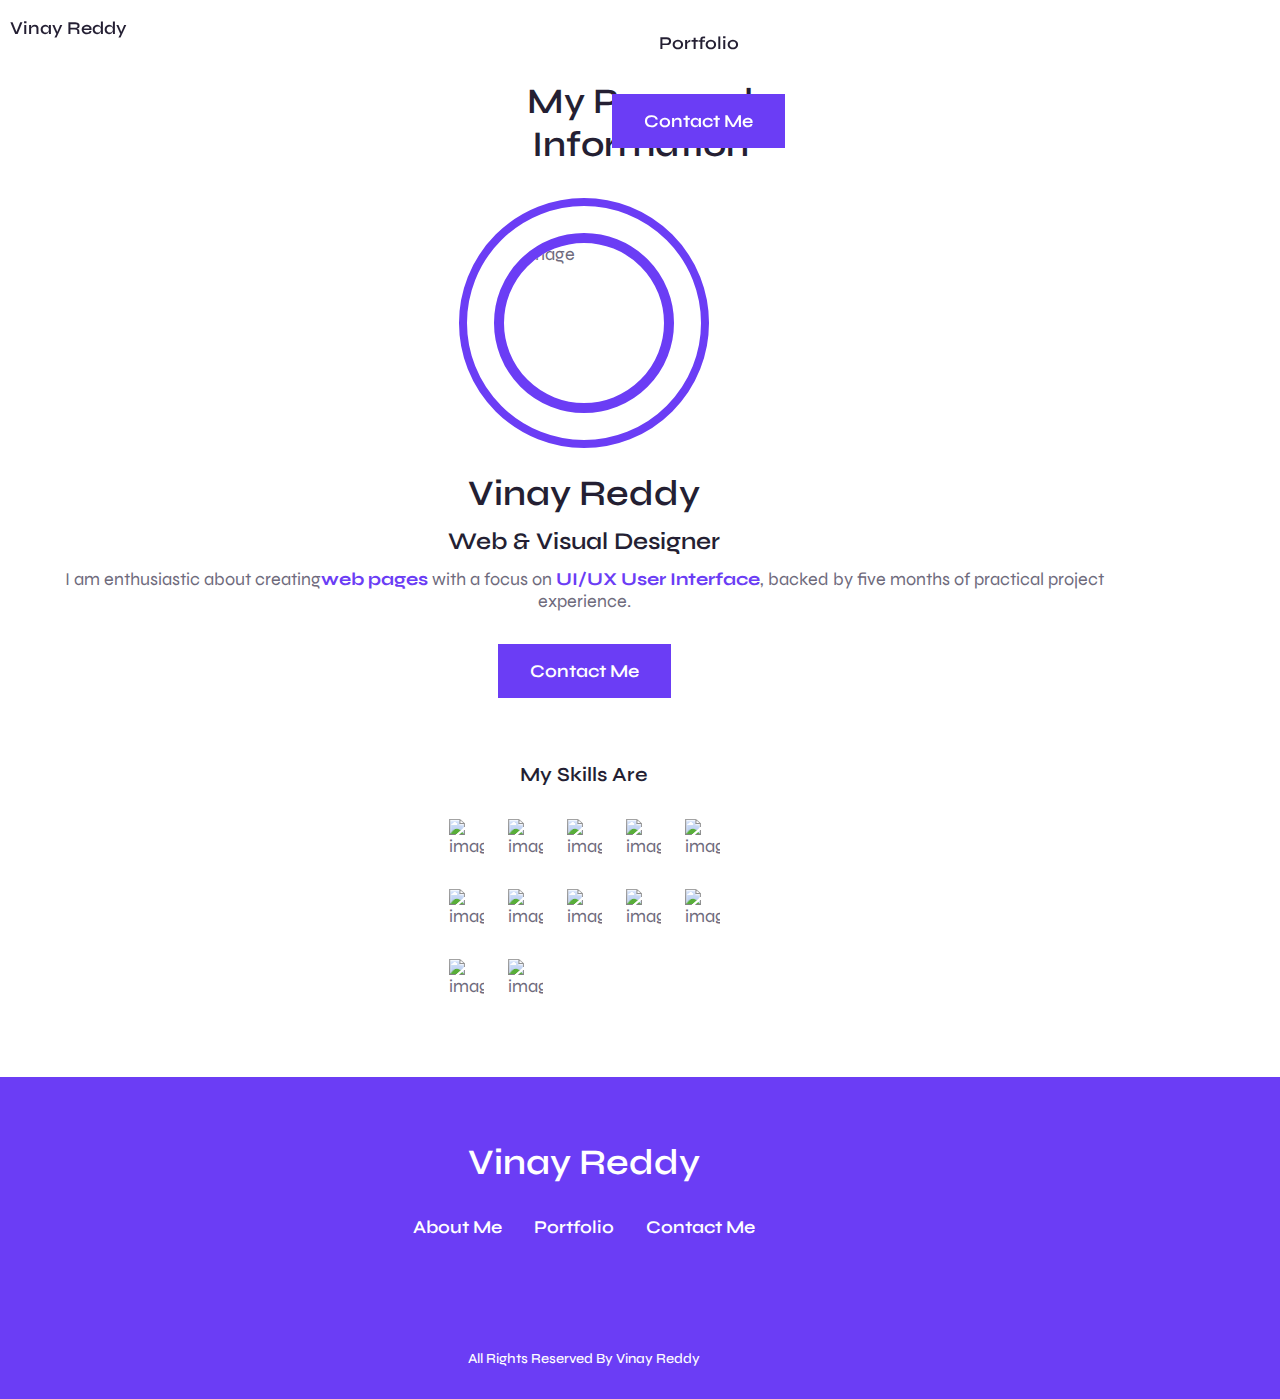
==== about.html @ 0ad2dd3f "updated footer" ====
<!DOCTYPE html>
   <html lang="en">
   <head>
      <meta charset="UTF-8">
      <meta name="viewport" content="width=device-width, initial-scale=1.0">

      <!--=============== FAVICON ===============-->
      <link rel="shortcut icon" href="assets/img/vinayV.png" type="image/x-icon">

      <!--=============== REMIXICONS ===============-->
      <link rel="stylesheet" href="https://cdnjs.cloudflare.com/ajax/libs/remixicon/3.5.0/remixicon.css">

      <!--=============== SWIPER CSS ===============-->
      <link rel="stylesheet" href="">

      <!--=============== CSS ===============-->
      <link rel="stylesheet" href="assets/css/styles.css">

      <title>Responsive portfolio website</title>
   </head>
   <body>
      <!--==================== HEADER ====================-->
      <header class = "header header-pages" id  = "header">
         <nav class="nav containter">
            <a href = "index.html" class = "nav__logo">Vinay Reddy</a>
            <div class="nav__menu" id="nav-menu">
               <ul class="nav__list">
                  
                  <li class="nav__item">
                     <a href="index.html" class="nav__link">Home</a>
                  </li>

                  <li class="nav__item">
                     <a href="about.html" class="nav__link">About Me</a>
                  </li>

                  <li class="nav__item">
                     <a href="work.html" class="nav__link">Portfolio</a>
                  </li>

                  <li class="nav__item">
                     <a href="contact.html" class="button">Contact Me</a>
                  </li>

               </ul>


            <!-- close button -->
               <div class="nav__close" id="nav-close">
                  <i class="ri-close-fill"></i>
               </div>
            </div>


            <div class="nav__actions">


               <div class="nav__toggle" id="nav-toggle">
                  <i class="ri-apps-2-fill"></i>
               </div>
            </div>
          

         </nav>
      </header>

      <!--==================== MAIN ====================-->
      <main class="main">
         <!--==================== ABOUT ====================-->
         <section class="about section">
            <h2 class="section__title">
               My Personal<br>
               Information
            </h2>
            
            <div class="about__container about__page container grid">
               <div class="about__perfil perfil">
                  <div class="perfil__content">
                     <img src="assets\img\vinayas.jpg" alt="image" class = "perfil__img">
                  </div>
               </div>
               <div class="about__content grid">
                  <div class="about__data grid">
                     <div class="about__info grid">
                        <h1 class="about__name">Vinay Reddy</h1>
                        <h2 class="about__profession">Web & Visual Designer</h2>
                        <p class="about__description">
                           I am enthusiastic about creating<b>web pages</b> with a focus on 
                           <b>UI/UX User Interface</b>, backed by five months 
                           of practical project experience.
                        </p>
                     </div>
                     <a href="contact.html" class="about__button button">Contact Me</a>
                  </div>
                  <div class="about__skills">
                     <h3 class="about__skills-title">My Skills Are</h3>
                     <div class="about__skills-content grid">
                        <img src="assets/img/about-html.svg" alt="image" class="about__skills-img">
                        <img src="assets/img/about-css.svg" alt="image" class="about__skills-img">
                        <img src="assets/img/about-javascript.svg" alt="image" class="about__skills-img">
                        <img src="assets/img/about-react.svg" alt="image" class="about__skills-img">
                        <img src="assets/img/about-github.svg" alt="image" class="about__skills-img">
                        <img src="assets/img/about-photoshop.svg" alt="image" class="about__skills-img">
                        <img src="assets/img/about-illustrator.svg" alt="image" class="about__skills-img">
                        <img src="assets/img/about-python.svg" alt="image" class="about__skills-img">
                        <img src="assets/img/about-mysql.svg" alt="image" class="about__skills-img">
                        <img src="assets/img/about-html.svg" alt="image" class="about__skills-img">
                        <img src="assets/img/about-html.svg" alt="image" class="about__skills-img">
                        <img src="assets/img/about-html.svg" alt="image" class="about__skills-img">
                     </div>
                  </div>
               </div>
            </div>
         </section>
 

      </main>

      <!--==================== FOOTER ====================-->
      <footer class="footer">
         <div class="footer__container container grid">
            <div class="footer__content grid">
               <a href="index.html" class="footer__logo">Vinay Reddy</a>

               <ul class="footer__links">
                  <li>
                     <a href="about.html" class="footer__link">About Me</a>
                  </li>
                  <li>
                     <a href="work.html" class="footer__link">Portfolio</a>
                  </li>
                  <li>
                     <a href="contact.html" class="footer__link">Contact Me</a>
                  </li>
               </ul>

               <div class="footer__social">
                  <a href="https://github.com/vinayreddy941" target="_blank" class="footer__social-link">
                     <i class="ri-github-fill"></i>
                  </a>

                  <a href="https://www.facebook.com/vinay.as.50596" target="_blank" class="footer__social-link">
                     <i class="ri-facebook-circle-fill"></i>
                  </a>

                  <a href="https://twitter.com/VinayReddy_941" target="_blank" class="footer__social-link">
                     <i class="ri-twitter-x-fill"></i>
                  </a>

                  <a href="https://www.instagram.com/vinay.tyr/" target="_blank" class="footer__social-link">
                     <i class="ri-instagram-fill"></i>
                  </a>
                  <a href="https://www.linkedin.com/in/vinayeee2001/" target="_blank" class="footer__social-link">
                     <i class="ri-linkedin-fill"></i>
                  </a>
            
               </div>
            </div>

            <span class="footer__copy">
               All Rights Reserved By Vinay Reddy
            </span>
         </div>
   
      </footer>

      <!--=============== MAIN JS ===============-->
      <script src="assets/js/main.js"></script>
   </body>
</html>
---- assets/css/styles.css ----
/*=============== GOOGLE FONTS ===============*/
@import url("https://fonts.googleapis.com/css2?family=Syne:wght@400;500;600&display=swap");

/*=============== VARIABLES CSS ===============*/
:root {
  --header-height: 3.5rem;

  /*========== Colors ==========*/
  /*Color mode HSL(hue, saturation, lightness)*/
  /* 
      Change favorite color
      Default: hsl(255, 90%, 60%)
      Orange: hsl(14, 90%, 60%) - Blue: hsl(210, 90%, 50%)
      Pink: hsl(356, 100%, 65%) - Green: hsl(162, 90%, 40%)

      For more colors visit: https://colors.dopely.top/color-pedia
      -> Choose any color 
      -> Click on tab (Color Conversion)
      -> Copy the color mode (HSL)
  */
  --hue: 255;
  --first-color: hsl(var(--hue), 90%, 60%);
  --first-color-alt: hsl(var(--hue), 82%, 56%);
  --first-color-light: hsl(var(--hue), 40%, 80%);
  --title-color: hsl(var(--hue), 24%, 16%);
  --text-color: hsl(var(--hue), 8%, 45%);
  --text-color-light: hsl(var(--hue), 8%, 60%);
  --white-color: hsl(0, 0%, 100%);
  --body-color: hsl(0, 0%, 100%);
  --container-color: hsl(0, 0%, 100%);
  --shadow-color: hsla(var(--hue), 90%, 30%, .1);

  /*========== Font and typography ==========*/
  /*.5rem = 8px | 1rem = 16px ...*/
  --body-font: "Syne", sans-serif;
  --biggest-font-size: 2rem;
  --h1-font-size: 1.5rem;
  --h2-font-size: 1.25rem;
  --h3-font-size: 1rem;
  --normal-font-size: .938rem;
  --small-font-size: .813rem;
  --smaller-font-size: .75rem;

  /*========== Font weight ==========*/
  --font-regular: 400;
  --font-medium: 500;
  --font-semi-bold: 600;

  /*========== z index ==========*/
  --z-tooltip: 10;
  --z-fixed: 100;
  --z-modal: 1000;
}

/*========== Responsive typography ==========*/
@media screen and (min-width: 1150px) {
  :root {
    --biggest-font-size: 4.5rem;
    --h1-font-size: 2.25rem;
    --h2-font-size: 1.5rem;
    --h3-font-size: 1.25rem;
    --normal-font-size: 1.125rem;
    --small-font-size: .875rem;
    --smaller-font-size: .813rem;
  }
}

/*=============== BASE ===============*/
* {
  box-sizing: border-box;
  padding: 0;
  margin: 0;
}

html {
  scroll-behavior: smooth;
}

body,
input,
textarea,
button {
  font-family: var(--body-font);
  font-size: var(--normal-font-size);
}

body {
  background-color: var(--body-color);
  color: var(--text-color);
  transition: background-color .4s;
}

input,
button,
textarea {
  border: none;
  outline: none;
}

h1, h2, h3, h4 {
  color: var(--title-color);
  font-weight: var(--font-semi-bold);
}

ul {
  list-style: none;
}

a {
  text-decoration: none;
}

img {
  display: block;
  max-width: 100%;
  height: auto;
}

/*=============== THEME ===============*/

/*========== Variables Dark theme ==========*/

/*========== 
	Color changes in some parts of 
	the website, in dark theme
==========*/


/*=============== REUSABLE CSS CLASSES ===============*/
.container {
  max-width: 1120px;
  margin-inline: 1.5rem;
}

.grid {
  display: grid;
  gap: 1.5rem;
}

.section {
  padding-block: 5rem 1rem;
}
.section__title {
  font-size: var(--h1-font-size);
  text-align: center;
  margin-bottom: 2rem;
}

.perfil {
  width: 250px;
  height: 250px;
  background-color: var(--body-color);
  border : 8px solid var(--first-color);
  border-radius : 50%;
  display : grid;
  place-items: center;
  transition: background-color .4s;

}

.perfil__content{
width: 180px;
height : 180px;
border : 10px solid var(--first-color);
border-radius : 50%;
overflow : hidden ;
display : flex;
justify-content: center;
align-items: flex-end;
background: linear-gradient(180deg,
            hsl(var(--hue),90%, 80%)
            hsl(var(--hue), 90% 30%));
}

.perfil__img {
  width: 150px; 
  height: 100%;
  object-fit: cover;
}

.main {
  overflow: hidden;
}

/*=============== HEADER & NAV ===============*/
.header {
  position: fixed;
  width: 100%;
  top: 0;
  left: 0;
  background-color: transparent;
  z-index: var(--z-fixed);
  transition: background-color .4s, box-shadow .4s;
}

.nav {
  position: relative;
  height: var(--header-height);
  display: flex;
  justify-content: space-between;
  align-items: center;
}
.nav__logo{
  color: var(--white-color);
  font-weight: var(--font-semi-bold);
  transition: color .4s;
  padding: 10px;
}

.nav__toggle,
.nav__close{
  display: inline-flex;
  font-size : 1.25rem;
  cursor: pointer;
}

.nav__toggle{
  color: var(--white-color);
  transition: color .4s;
  padding : 10px;
}

.nav__close{
  color : var(--title-color);
}

/* Navigation for mobile devices */

@media screen and (max-width : 1150px) {
  .nav__menu{
    position : fixed;
    top : -100%;
    left : 0;
    background-color: var(--body-color);
    width : 100%;
    box-shadow : 0 12px 24px var(--shadow-color);
    padding-block : 5rem 4rem;
    transition :top .4s;
  }
  
}

.nav__list{
  display : flex;
  flex-direction : column;
  row-gap : 2.5rem;
  text-align : center;
}

.nav__link{
  color : var(--title-color);
  font-weight : var(--font-semi-bold);
  transition: color .4s;
}

.nav__link:hover{
  color: var(--first-color);
}

.nav__close{
  position: absolute;
  top : 1.15rem;
  right : 1.5rem;
}
/* Show menu */

.show-menu {
  top: 0;
}
/* Change background header */
.bg-header{
  background-color: var(--body-color);
  box-shadow: 0 2px 16px var(--shadow-color);

}
.bg-header :is(.nav__logo, .nav__toggle){
  color: var(--title-color);
}

/* Header background color of other pages */
.header-pages{
  background-color: var(--body-color);
}

.header-pages :is(.nav__logo, .nav__toggle){
  color : var(--title-color);
}

/*=============== BUTTON ===============*/

.button{
  display: inline-block;
  background-color: var(--first-color);
  color : var(--white-color);
  font-weight: var(--font-semi-bold);
  padding : 1rem 2rem;
  transition: background-color .4s, box-shadow .4s;

}
.button:hover{
  background-color: var(--first-color-alt);
  box-shadow: 0 8px 24px hsla(var(--hue) 90%, 30%, .3);
}

/*=============== HOME ===============*/

.home{
  position : relative;
  border-bottom: 8px solid var(--first-color);
}
.home__rectangle{
  width : 100%;
  height: 220px;
  background-color : var(--first-color);
  position : absolute;
  top : 0;
  left : 0;
  z-index : -1;

}
.home__container{
  padding-block : 1rem 3rem;
}

.home__perfil{
  justify-self: center ;
}

.home__data{
  row-gap: .75rem;
  text-align: center;
}

.home__name{
  font-size: var(--biggest-font-size);
}

.font{
  font-size: var(--h2-font-size);
}

.home__social{
  display : flex;
  justify-content : center;
  column-gap : 1rem;
}

.home__social-link{
  font-size : 1.5rem;
  color: var(--title-color);
  transition: color ;

}
.home__social-link:hover{
  color:var(--first-color);
}

.home__button{
  justify-self : center;

}
/*=============== ABOUT ===============*/
.about__page{
  padding-bottom: 4rem;
}

.about__perfil{
  justify-self: center;
}

.about__content{
  row-gap : 4rem;
}

.about__data{
  row-gap :2rem;
}
.about__info{
  row-gap: .75rem;
  text-align : center;
}

.about__name{
  font-size: var(--h1-font-size);
}

.about__profession{
  font-size: var(--h2-font-size);
}

.about__description b{
  color : var(--first-color);

}

.about__button{
  justify-self: center;
}

.about__skills-title{
  font-size: var(--h3-font-size);
  text-align: center;
  margin-bottom : 2rem;

}

.about__skills-img {
  width: 35px;
  transition: transform .4s;
}

.about__skills-img:hover {
  transform: translateY(-0.5rem);
}


.about__skills-content{
  grid-template-columns: repeat(5, max-content);
  justify-content: center;
  align-items: center;
  gap : 2rem 1.5rem;
}








/*=============== SERVICES ===============*/


/* Active modal */


/*=============== WORK ===============*/
.work__container{
  row-gap: 2rem;
}

.work__link{
  display : inline-block;
  position: relative;
  overflow: hidden;
  margin-bottom: 1rem;
}

.work__img{
  filter:grayscale(1);
  transition: filter .5s, transform .5s;
}

.work__icon{
  position: absolute;
  top:1.25rem;
  right:1.25rem;
  font-size: 2rem;
  color: var(--first-color);
  transition: transform .4s;
}

.work__link:hover .work__img{
  transform: scale(1.1);
  filter : none;
}

.work__link:hover .work__icon{
  transform: translate(.5rem, -.5rem) rotate(-30deg)
}

.work__title{
  font-size: var(--h2-font-size);
  margin-bottom : .25rem;
}

.work__page{
  padding-bottom : 3rem;
}
/*=============== TESTIMONIAL ===============*/


/* Swiper class */



/*=============== CONTACT ===============*/

.contact__button{
  border-radius: 25px;
}


.contact__container{
  padding-bottom: 4rem;
}

.contact__button{
  justify-self: center;
}

.contact__page{
  padding-block: 1rem 4rem ;
}

.contact__form{
  position : relative;
}
.contact__box{
  position: relative;
  width: 100%;
  height: 58px;
}

.contact__input{
  width: 100%;
  height: 100%;
  background-color: var(--body-color) ;
  border: 3px solid var(--text-color-light);
  padding: .5rem 1.5rem;
  color: var(--title-color);
  font-weight: var(--font-semi-bold);
  transition: border-color .4s, background-color .4s;

}

.contact__input:focus{
  border-color : var(--title-color);
}

.contact__input:-webkit-autofill {
  transition: background-color 6000s, color 6000s;
}

.contact__label{
  position: absolute;
  top : -16px;
  left : 16px;
  font-size: var(--small-font-size);
  font-weight: var(--font-semi-bold);
  color: var(--title-color);
  background-color: var(--body-color);
  padding: 8px;
  transition: background-color .4s;
}

.contact__area{
  height: 10rem;
}

.contact__area textarea{
  resize: none ;
  padding-top: 1.25rem;
}

.contact__send {
  padding-block: 1.25rem;
  cursor: pointer;
}

.contact__message{
  position: absolute;
  bottom : -2rem;
  left: 0;
  font-size: var(--small-font-size);
  font-weight: var(--font-semi-bold);
  color: var(--title-color);
}

/*=============== FOOTER ===============*/

.footer{
  background-color: var(--first-color);
}

.footer__container{
  padding-block: 4rem 2rem;
  text-align: center;
  row-gap: 5rem;
}

.footer__content{
  row-gap: 2rem;
}
.footer__content a,
.footer__copy{
  color:var(--white-color);
}

.footer__logo{
  font-size: var(--h1-font-size);
  font-weight: var(--font-semi-bold);
  justify-self: center;
}

.footer__links,
.footer__social{
  display:flex;
  justify-content : center;
}

.footer__links{
  flex-wrap: wrap;
  gap:2rem;
}

.footer__links{
  font-weight: var(--font-semi-bold);

}

.footer__social-link{
  transition: transform 0.3s ease-in-out;
}

.footer__social-link:hover{
  transform: scale(1.5);
}


.footer__logo{
  transition: transform 0.4s ease-in-out;
}

.footer__logo:hover{
  transform: scale(1.1);
}


.footer__social{
  column-gap: 1rem;
}

.footer__social-link{
  font-size: 1.5rem;
  transition: transform .4s;
}

.footer__copy{
  font-size: var(--small-font-size);
  font-weight: var(--font-medium);
}

/*=============== SCROLL BAR ===============*/


/*=============== SCROLL UP ===============*/


/* Show Scroll Up */


/*=============== BREAKPOINTS ===============*/
/* For small devices */


/* For medium devices */


/* For large devices */


/* For 2K resolutions (2048 x 1152, 2048 x 1536) */
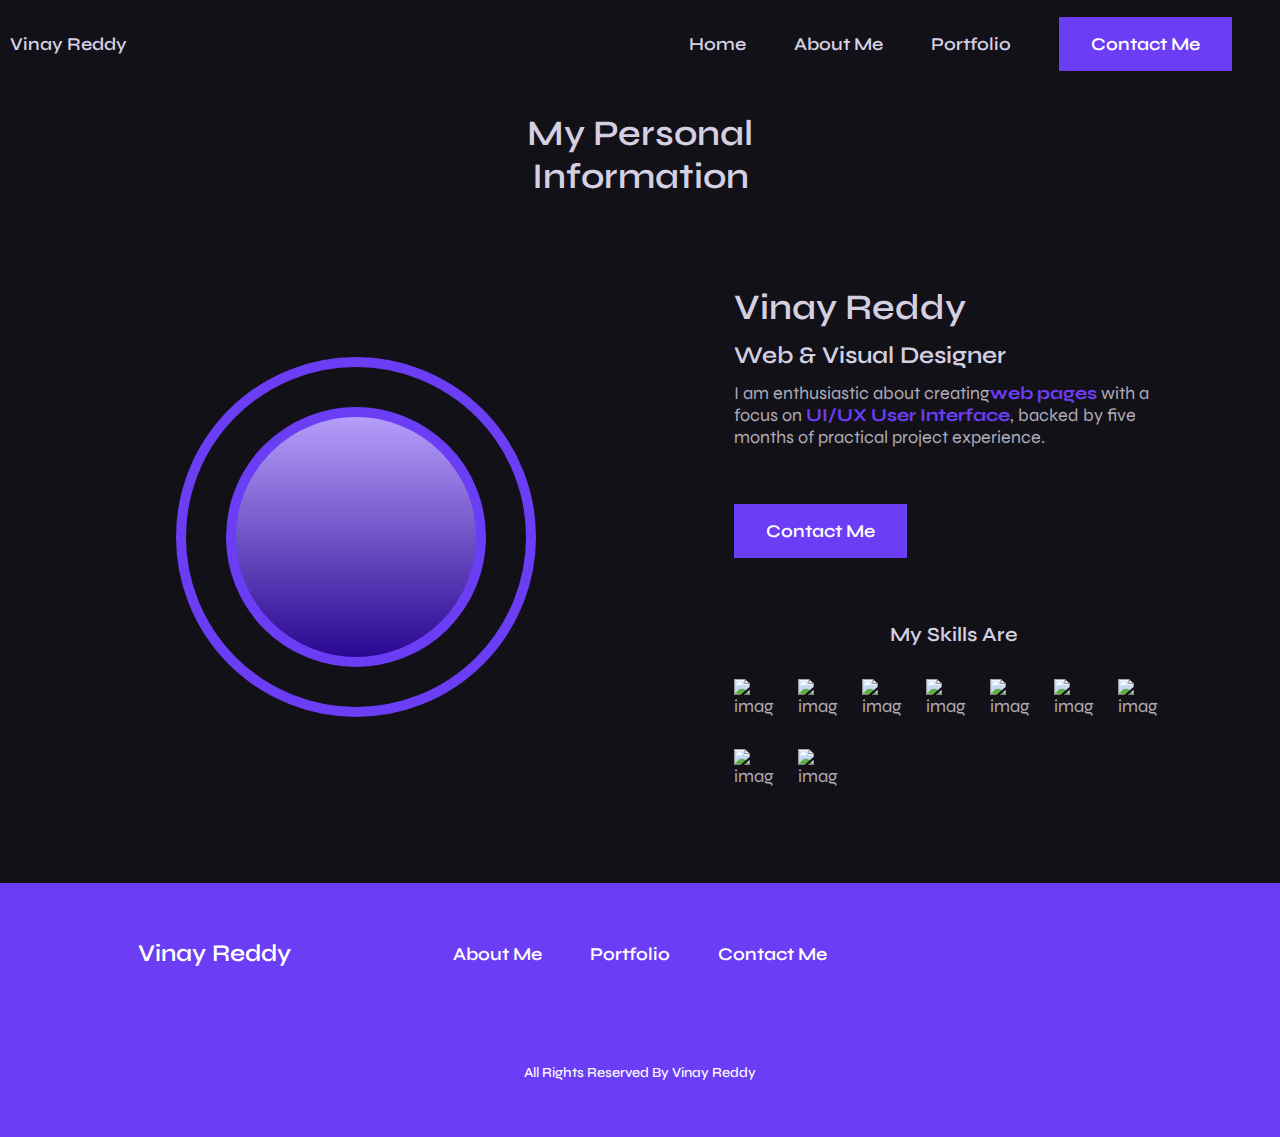
==== commit fcabe166: "updated" ====
--- a/about.html
+++ b/about.html
@@ -53,6 +53,7 @@
 
 
             <div class="nav__actions">
+               <i class="ri-moon-line change-theme" id = "theme-button"></i>
 
 
                <div class="nav__toggle" id="nav-toggle">
@@ -104,9 +105,7 @@
                         <img src="assets/img/about-illustrator.svg" alt="image" class="about__skills-img">
                         <img src="assets/img/about-python.svg" alt="image" class="about__skills-img">
                         <img src="assets/img/about-mysql.svg" alt="image" class="about__skills-img">
-                        <img src="assets/img/about-html.svg" alt="image" class="about__skills-img">
-                        <img src="assets/img/about-html.svg" alt="image" class="about__skills-img">
-                        <img src="assets/img/about-html.svg" alt="image" class="about__skills-img">
+
                      </div>
                   </div>
                </div>
--- a/assets/css/styles.css
+++ b/assets/css/styles.css
@@ -5,19 +5,7 @@
 :root {
   --header-height: 3.5rem;
 
-  /*========== Colors ==========*/
-  /*Color mode HSL(hue, saturation, lightness)*/
-  /* 
-      Change favorite color
-      Default: hsl(255, 90%, 60%)
-      Orange: hsl(14, 90%, 60%) - Blue: hsl(210, 90%, 50%)
-      Pink: hsl(356, 100%, 65%) - Green: hsl(162, 90%, 40%)
-
-      For more colors visit: https://colors.dopely.top/color-pedia
-      -> Choose any color 
-      -> Click on tab (Color Conversion)
-      -> Copy the color mode (HSL)
-  */
+
   --hue: 255;
   --first-color: hsl(var(--hue), 90%, 60%);
   --first-color-alt: hsl(var(--hue), 82%, 56%);
@@ -117,14 +105,51 @@
 }
 
 /*=============== THEME ===============*/
+.nav__actions{
+  display: flex ;
+  align-items: center;
+  column-gap: 1rem;
+}
+
+.change-theme{
+  color: var(--white-color);
+  font-size: 1.25rem ;
+  cursor: pointer;
+  transition: color .4s;
+}
 
 /*========== Variables Dark theme ==========*/
 
-/*========== 
-	Color changes in some parts of 
-	the website, in dark theme
-==========*/
-
+body.dark-theme{
+  --title-color: hsl(var(--hue), 24%, 85%);
+  --text-color: hsl(var(--hue), 8%, 70%);
+  --body-color: hsl(var(--hue), 16%, 8%);
+  --container-color: hsl(var(--hue), 16%, 12%);
+  --shadow-color: hsla(var(--hue), 32%, 4%, .4);
+}
+
+
+
+
+.dark-theme .bg-header{
+  box-shadow: 0 12px 24px var(--shadow-color);
+}
+
+.dark-theme .services__modal{
+  background-color: hsla(var(--hue), 90%, 8%, .2);
+}
+
+.dark-theme::-webkit-scrollbar{
+  background-color: hsl(var(--hue), 16%, 15%);
+}
+
+.dark-theme::-webkit-scrollbar-thumb{
+  background-color: hsl(var(--hue), 16%, 25%);
+}
+
+.dark-theme::-webkit-scrollbar-thumb{
+  background-color: hsl(var(--hue), 16%, 35%);
+}
 
 /*=============== REUSABLE CSS CLASSES ===============*/
 .container {
@@ -146,7 +171,7 @@
   margin-bottom: 2rem;
 }
 
-.perfil {
+.perfil{
   width: 250px;
   height: 250px;
   background-color: var(--body-color);
@@ -168,12 +193,13 @@
 justify-content: center;
 align-items: flex-end;
 background: linear-gradient(180deg,
-            hsl(var(--hue),90%, 80%)
-            hsl(var(--hue), 90% 30%));
+            hsl(var(--hue), 90%, 80%),
+            hsl(var(--hue), 90%, 30%));
+
 }
 
 .perfil__img {
-  width: 150px; 
+  width: 160px; 
   height: 100%;
   object-fit: cover;
 }
@@ -273,7 +299,7 @@
   box-shadow: 0 2px 16px var(--shadow-color);
 
 }
-.bg-header :is(.nav__logo, .nav__toggle){
+.bg-header :is(.nav__logo, .nav__toggle, .change-theme){
   color: var(--title-color);
 }
 
@@ -282,7 +308,7 @@
   background-color: var(--body-color);
 }
 
-.header-pages :is(.nav__logo, .nav__toggle){
+.header-pages :is(.nav__logo, .nav__toggle, .change-theme){
   color : var(--title-color);
 }
 
@@ -295,7 +321,7 @@
   font-weight: var(--font-semi-bold);
   padding : 1rem 2rem;
   transition: background-color .4s, box-shadow .4s;
-
+  
 }
 .button:hover{
   background-color: var(--first-color-alt);
@@ -326,6 +352,10 @@
   justify-self: center ;
 }
 
+.home__content{
+  row-gap: 3rem;
+}
+
 .home__data{
   row-gap: .75rem;
   text-align: center;
@@ -427,11 +457,14 @@
 
 
 
-
-/*=============== SERVICES ===============*/
-
-
 /* Active modal */
+.active-modal{
+  opacity: 1;
+  visibility: visible;
+}
+
+
+
 
 
 /*=============== WORK ===============*/
@@ -477,12 +510,6 @@
 .work__page{
   padding-bottom : 3rem;
 }
-/*=============== TESTIMONIAL ===============*/
-
-
-/* Swiper class */
-
-
 
 /*=============== CONTACT ===============*/
 
@@ -643,21 +670,376 @@
 
 /*=============== SCROLL BAR ===============*/
 
+::-webkit-scrollbar {
+  background-color: hsl(var(--hue), 20%, 85%); 
+}
+
+::-webkit-scrollbar-thumb {
+  background-color: hsl(var(--hue), 20%, 65%);
+}
+
+::-webkit-scrollbar-thumb:hover {
+  background-color: hsl(var(--hue), 20%, 55%);
+}
+
+
+
+
 
 /*=============== SCROLL UP ===============*/
 
+.scrollup{
+  position: fixed;
+  right: 1rem;
+  bottom: -50%;
+  background-color: var(--container-color);
+  box-shadow: 0 12px 24px var(--shadow-color);
+  display: inline-flex;
+  padding: 6px;
+  font-size: 1.25rem;
+  color: var(--title-color);
+  z-index: var(--z-tooltip);
+  border-radius: 12px;
+  transition: bottom .4s, transform .4s, background-color .4s;
+}
+
+.scrollup:hover{
+  transform: translateY(-.5rem);
+}
 
 /* Show Scroll Up */
 
+.show-scroll{
+  bottom: 3rem ;
+}
 
 /*=============== BREAKPOINTS ===============*/
 /* For small devices */
 
+@media screen and (max-width : 320px){
+  .container{
+    margin-inline : 1rem;
+  }
+  .service__modal{
+    padding-inline : 5rem ;
+  }
+
+  .about__skills-content{
+    grid-template-columns: repeat(4, max-content);
+  }
+  
+}
+
+@media (max-width: 768px) {
+    .work__img {
+        filter: none;
+        transition: filter .5s, transform .5s;
+    }
+}
+
 
 /* For medium devices */
 
+@media screen and (min-width : 576px){
+  
+  /*
+  .services__container{
+    grid-template-columns : 320px;
+    justify-content: center;
+  }
+  
+
+  .services__modal-content{
+    width : 400px;
+  }
+*/
+
+  .work__container{
+    grid-template-columns: 350px;
+    justify-content: center;
+  }
+
+  .about__container{
+    grid-template-columns: 400px;
+    justify-content: center;
+  }
+}
+
+@media screen and (min-width: 768px){
+  .services__container{
+    grid-template-columns: repeat(2, 320px);
+
+  }
+  .work__container{
+    grid-template-columns: repeat(2, 350px);
+  }
+
+  /*
+  .testimonial__container{
+    max-width: 700px;
+    margin-inline  : auto ;
+  }
+  .testimonial__description{
+    width : 470px;
+    margin-inline : auto;
+  }
+
+  */
+  
+
+  .contact__page{
+    grid-template-columns: 670px;
+    justify-content: center;
+  }
+  
+  .contact__group{
+    grid-template-columns: repeat(2, 1fr);
+    column-gap : 1rem;
+  }
+
+  .contact__area{
+    height : 18rem;
+  }
+
+  .contact__message{
+    bottom: 5rem;
+  }
+
+  .contact__send{
+    justify-self: center;
+    margin-top : 1.5rem;
+    border-radius: 30px;
+  }
+}
+
+
 
 /* For large devices */
 
+@media screen and (min-width : 1150px) {
+  .container{
+    margin-inline : auto;
+  }
+  
+  .section{
+    padding-block : 7rem 2rem;
+  }
+  .section__title{
+    margin-bottom: 3.5rem;
+  }
+
+  .nav{
+    height: calc(var(--header-height) + 2rem);
+    column-gap: 3rem;
+  }
+
+  .nav__toggle,
+  .nav__close{
+    display: none;
+  }
+
+  .nav__menu{
+    margin-left : auto;
+  }
+
+  .nav__list{
+    flex-direction: row;
+    align-items: center;
+    column-gap: 3rem;
+  }
+
+  .change-theme{
+    color: var(--title-color);
+  }
+  
+  .perfil{
+    width: 360px;
+    height: 360px;
+    border-width: 10px;
+  }
+  .perfil__content{
+    width: 260px;
+    height: 260px;
+    border-width: 10px;
+  }
+  .perfil__img{
+    width: 300px;
+  }
+
+  .home__rectangle{
+    width: 30vw;
+    height: 100%;
+  }
+
+  .home__container{
+    position: relative;
+    grid-template-columns: 500px 400px;
+    align-items : center;
+    column-gap : 4rem;
+    padding-block: 3.5rem 8rem;
+  }
+
+  .home__content{
+    row-gap : 4rem;
+  }
+
+  .home__data{
+    row-gap : 1rem;
+    text-align: initial;
+  
+  }
+
+  .home__social{
+    flex-direction: column;
+    row-gap: 1.5rem;
+    position: absolute;
+    top: -4rem;
+    bottom : 0;
+    right: 0;
+  }
+
+  .home__social-link{
+    color: var(--first-color);
+
+  }
+
+  .home__profession{
+    margin-left: 5px;
+  }
+
+  .home__button{
+    justify-self: flex-start;
+    margin-left: 7px;
+  }
+
+  /*
+  .services__container{
+    grid-template-columns: repeat(3, 345px);
+
+  }
+
+  .services__card{
+    padding-block: 4.5rem;
+  }
+
+  .services__modal-content{
+    max-height: 480px;
+    padding : 5.5rem 2rem;
+  
+  }
+
+  .services__modal-close{
+    font-size: 2rem;
+  }
+  */
+
+  .work__container{
+    grid-template-columns: repeat(3, 350px);
+    row-gap: 4rem;
+  }
+
+  .work__container{
+    grid-template-columns: repeat(3, 350px);
+    row-gap: 4rem;
+  }
+
+  .contact__container{
+    grid-template-columns: repeat(2, max-content);
+    justify-content: center;
+    align-items: center;
+    column-gap: 25rem;
+    padding-block: 1rem 5rem;
+  }
+
+  .contact__container  .section__title{
+    text-align: initial;
+    margin : 0;
+  }
+
+  .contact__button{
+    border-radius: 0;
+  }
+
+  .footer__container{
+    row-gap: 6rem;
+    padding-block: 3.5rem;
+  }
+
+  .footer__content{
+    grid-template-columns: 1fr 2fr 1fr;
+    align-items: center;
+  }
+
+  .footer__logo{
+    font-size: var(--h2-font-size);
+  }
+
+  .footer__links{
+    column-gap: 3rem;
+  }
+
+  .footer__social{
+    column-gap : 1.5rem;
+  }
+
+  .scrollup{
+    right: 3rem;
+  }
+
+  .about__container{
+    grid-template-columns: 500px 440px;
+    align-items: center;
+    column-gap: 8rem;
+    padding-top: 2rem;
+  }
+  
+  .about__data{
+    row-gap: 3.5rem;
+  }
+
+  .about__info{
+    text-align: initial;
+  }
+
+  .about__button{
+    justify-self: flex-start;
+  }
+
+  .about__skills-content{
+    grid-template-columns: repeat(7, max-content );
+    justify-content: initial;
+  }
+
+  .about__skills-img{
+    width: 40px ;
+  }
+  .nav__actions {
+    position: relative; 
+}
+
+.change-theme {
+    position: relative;
+    left: -30px;
+}
+
+
+}
+
+@media screen and (min-width : 1500px){
+  .home__rectangle{
+    width: 33vw;
+  }
+
+  
+
+}
+
+
 
 /* For 2K resolutions (2048 x 1152, 2048 x 1536) */
+
+@media screen and (min-width : 1500px){
+  .home__rectangle{
+    width: 40vw;
+  }
+}